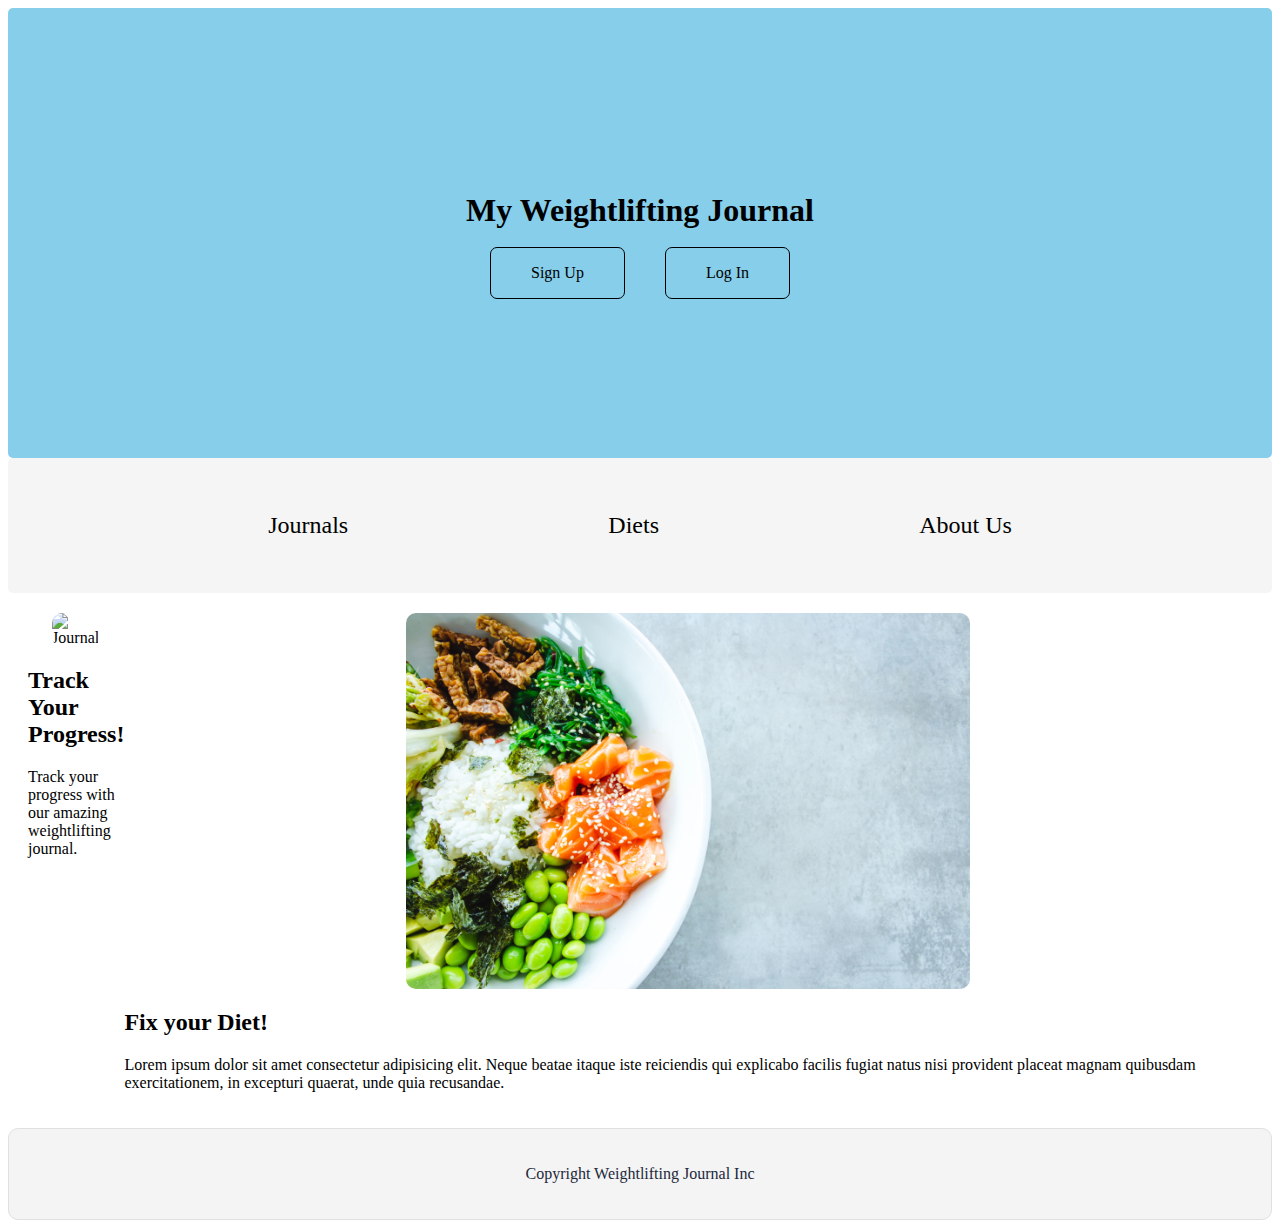
==== index.html @ 360594e4 "Add files via upload" ====
<!DOCTYPE html>
<html lang="en">
    <head>
    <meta charset="utf-8">
    <meta name="viewport" content="width=device-width, initial-scale=1.0">
    <link rel="stylesheet" type="text/css" href="css/index.css">
    <title>My Weightlifting Journal</title>
</head>
<body>
    <div class="titles">
    <h1>My Weightlifting Journal</h1>
    <div class="buttons">
     <p class="button"><a href="#">Sign Up</a></p>
     <p class="button"><a href="#">Log In</a></p>
</div>
</div>
<header id="home">
        <nav>      
<div class="links">   
    <a href="#journals">Journals</a>
    <a href="#diets">Diets</a>
    <a href="#about">About Us</a>
</div>
    </nav>   

</header>
<div class="main">
<div class="about">   
    <section>
        <div class="img-container">
         <img src="imgs/lift.jpg" alt="Journal">
        </div>
        <h2>Track Your Progress!</h2>
        <p>Track your progress with our amazing weightlifting journal.</p>
      </div>
    </section>
    <div class="diet">
        <div class="img-container">
        <img src="imgs/louis-hansel-phEaeqe555M-unsplash.jpg" alt="Healthy food">
    </div>
        <h2>Fix your Diet!</h2>
        <p>Lorem ipsum dolor sit amet consectetur adipisicing elit. Neque beatae itaque iste reiciendis qui explicabo facilis fugiat natus nisi provident placeat magnam quibusdam exercitationem, in excepturi quaerat, unde quia recusandae.</p>
    </div>  
    </div>
  </div>
 </section>
 <footer>
  <p>Copyright Weightlifting Journal Inc</p>
</footer>
          
            
</body>
</html>
---- css/index.css ----
.links {
  background-color: whitesmoke;
  height: 15vh;
  display: flex;
  justify-content: space-evenly;
  align-items: center;
  font-size: 1.5rem;
  border-radius: 5px;
}
@media ( max-width: 500px ) {
  .links {
    display: flex;
    flex-direction: column;
    padding: 10px;
  }
}
a {
  color: #000;
  text-decoration: none;
}
a:hover {
  text-decoration: underline;
  color: black;
}
.titles {
  height: 50vh;
  display: flex;
  flex-direction: column;
  justify-content: center;
  align-items: center;
  border-radius: 5px;
  background-color: skyblue;
}
.titles .buttons {
  display: flex;
  justify-content: space-between;
  align-items: center;
  background-color: skyblue;
  cursor: pointer;
  width: 300px;
  height: 45px;
  font-size: 1rem;
  border-radius: 100px;
  color: skyblue;
}
.titles .buttons:hover {
  background-color: skyblue;
  color: skyblue;
}
@media ( max-width: 500px ) {
  .titles .buttons {
    display: flex;
    flex-direction: column;
  }
}
.titles .buttons .button {
  border: 1px solid black;
  padding: 1rem 2.5rem;
  border-radius: 7px;
}
.titles .buttons .button:hover {
  background-color: white;
}
.main {
  display: flex;
  flex-direction: row;
  padding: 20px;
}
@media ( max-width: 500px ) {
  .main {
    display: flex;
    flex-direction: column;
  }
}
.main .img-container {
  display: flex;
  justify-content: center;
}
.main .img-container img {
  border-radius: 10px;
  width: 50%;
  height: 40%;
}
footer {
  color: #22283B;
  background: #f4f4f4;
  padding: 20px 0;
  border: 1px double #e0e0e0;
  border-radius: 10px;
  display: flex;
  justify-content: center;
  align-items: center;
}
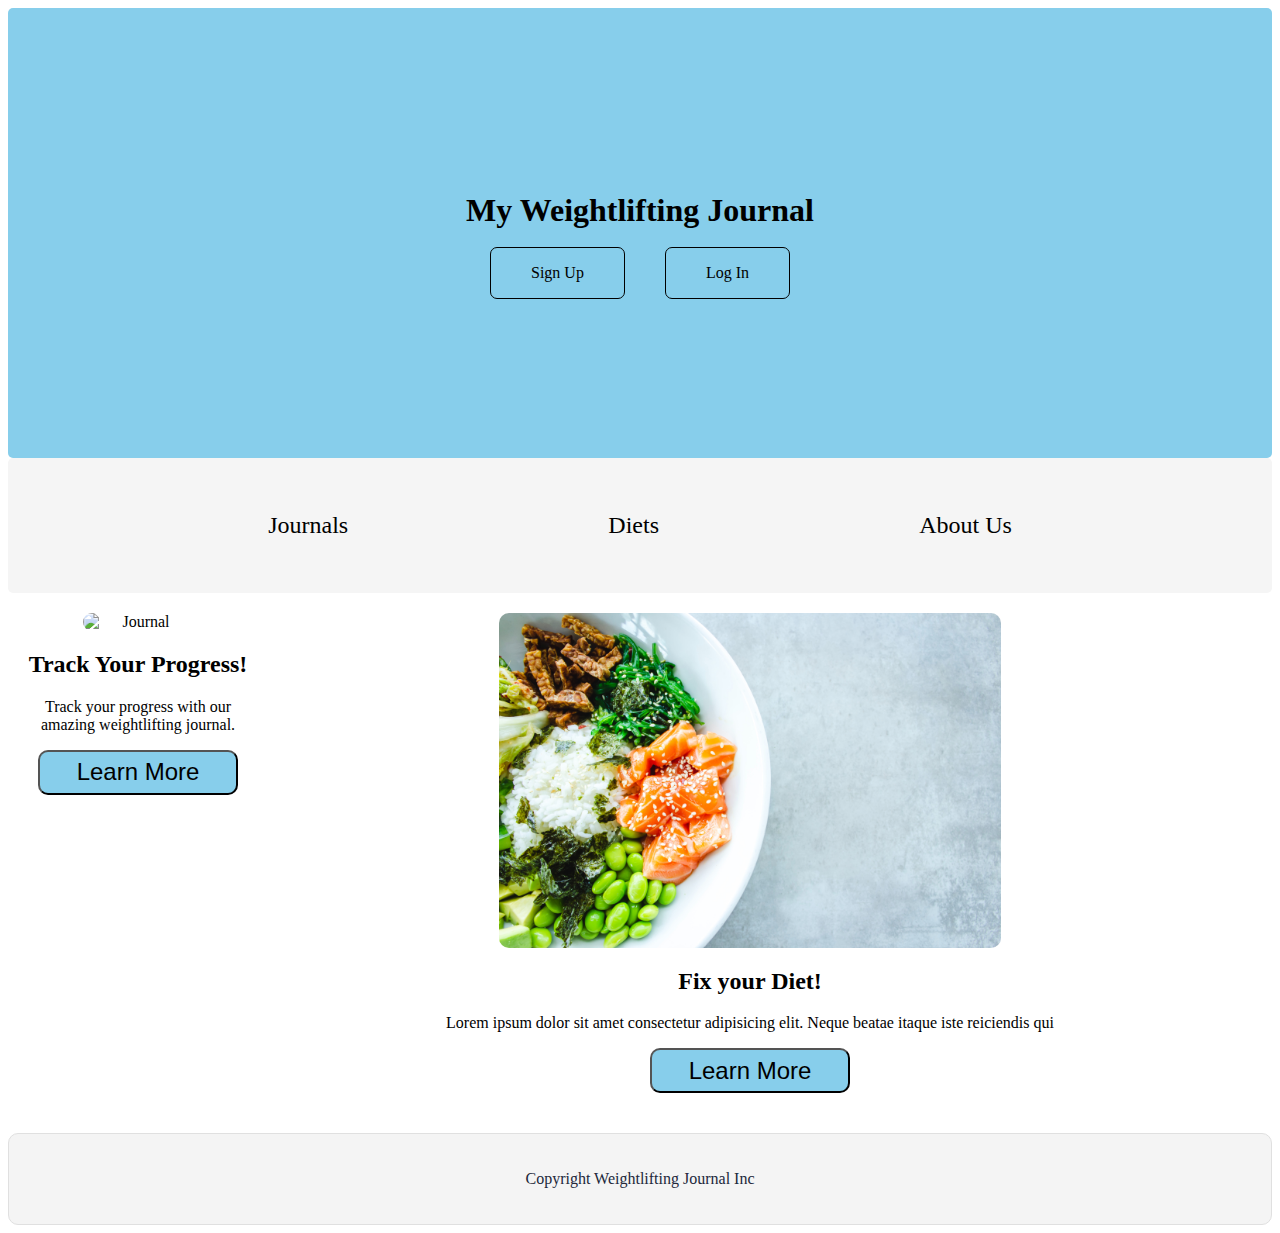
==== commit 733d4088: "Add files via upload" ====
--- a/index.html
+++ b/index.html
@@ -32,6 +32,7 @@
         </div>
         <h2>Track Your Progress!</h2>
         <p>Track your progress with our amazing weightlifting journal.</p>
+        <button class="learnmore">Learn More</button>
       </div>
     </section>
     <div class="diet">
@@ -39,7 +40,8 @@
         <img src="imgs/louis-hansel-phEaeqe555M-unsplash.jpg" alt="Healthy food">
     </div>
         <h2>Fix your Diet!</h2>
-        <p>Lorem ipsum dolor sit amet consectetur adipisicing elit. Neque beatae itaque iste reiciendis qui explicabo facilis fugiat natus nisi provident placeat magnam quibusdam exercitationem, in excepturi quaerat, unde quia recusandae.</p>
+        <p>Lorem ipsum dolor sit amet consectetur adipisicing elit. Neque beatae itaque iste reiciendis qui </p>
+        <button class="learnmore">Learn More</button>
     </div>  
     </div>
   </div>
--- a/css/index.css
+++ b/css/index.css
@@ -81,6 +81,27 @@
   width: 50%;
   height: 40%;
 }
+.about {
+  display: flex;
+  text-align: center;
+}
+.diet {
+  text-align: center;
+}
+.learnmore {
+  background-color: skyblue;
+  margin: 0 10px 20px;
+  cursor: pointer;
+  width: 200px;
+  height: 45px;
+  font-size: 1.5rem;
+  border-radius: 10px;
+  color: black;
+}
+.learnmore:hover {
+  background-color: black;
+  color: skyblue;
+}
 footer {
   color: #22283B;
   background: #f4f4f4;
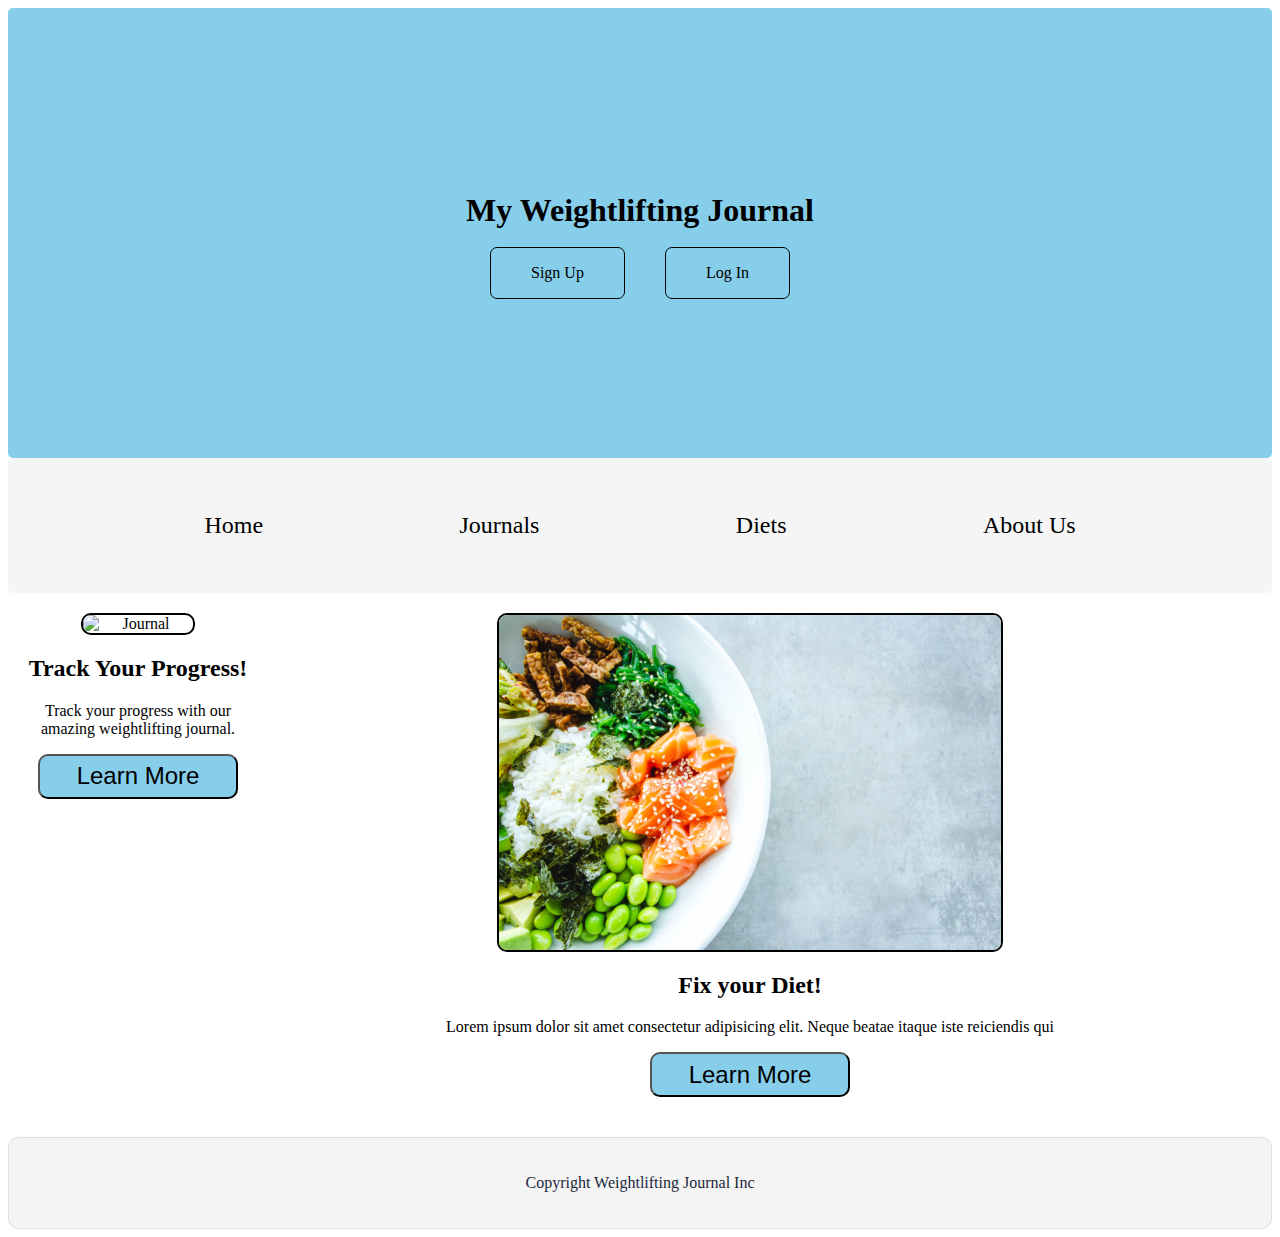
==== commit 1f78dff0: "Add files via upload" ====
--- a/index.html
+++ b/index.html
@@ -17,9 +17,10 @@
 <header id="home">
         <nav>      
 <div class="links">   
+    <a href="index.html">Home</a>   
     <a href="#journals">Journals</a>
     <a href="#diets">Diets</a>
-    <a href="#about">About Us</a>
+    <a href="aboutus.html">About Us</a>
 </div>
     </nav>   
 
--- a/css/index.css
+++ b/css/index.css
@@ -112,3 +112,36 @@
   justify-content: center;
   align-items: center;
 }
+.mainabout {
+  height: 360vh;
+}
+@media ( max-width: 800px ) {
+  .mainabout {
+    height: 100%;
+  }
+}
+img {
+  border-radius: 50%;
+  height: 40%;
+  width: 20%;
+  border: 2px solid black;
+}
+@media ( max-width: 500px ) {
+  img {
+    height: 60%;
+    width: 30%;
+  }
+}
+@media ( max-width: 800px ) {
+  img {
+    height: 60%;
+    width: 30%;
+  }
+}
+.team {
+  display: flex;
+  flex-direction: column;
+  align-items: center;
+  justify-content: center;
+  align-content: center;
+}
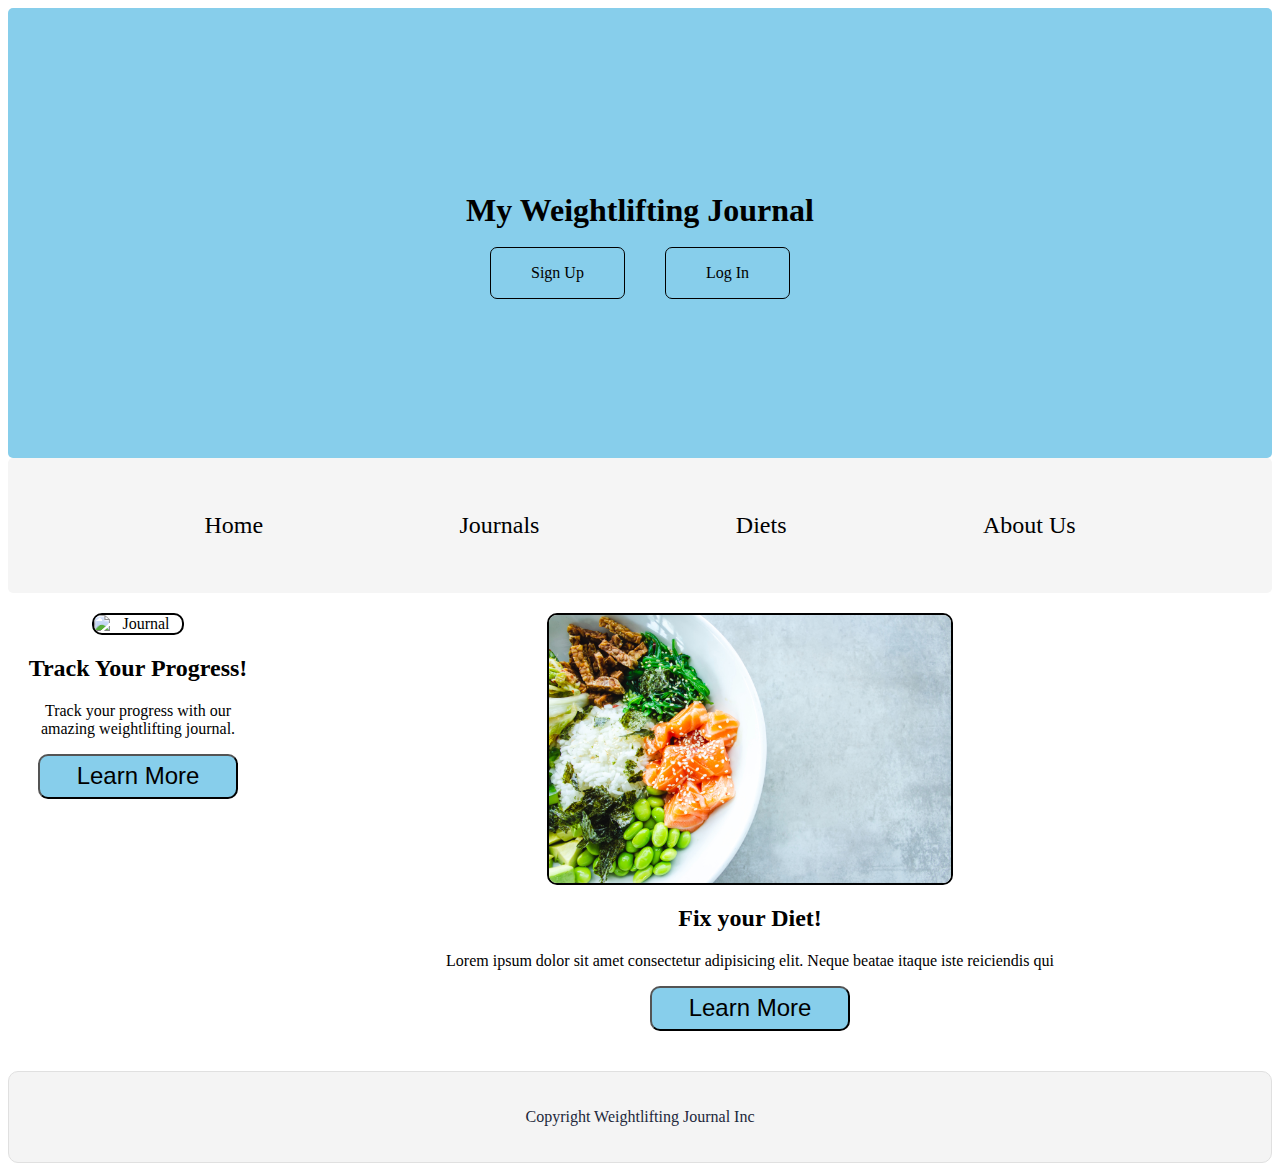
==== commit 302e4f42: "Add files via upload" ====
--- a/index.html
+++ b/index.html
@@ -1,56 +1,56 @@
 <!DOCTYPE html>
 <html lang="en">
-    <head>
-    <meta charset="utf-8">
-    <meta name="viewport" content="width=device-width, initial-scale=1.0">
-    <link rel="stylesheet" type="text/css" href="css/index.css">
-    <title>My Weightlifting Journal</title>
+<head>
+<meta charset="utf-8">
+<meta name="viewport" content="width=device-width, initial-scale=1.0">
+<link rel="stylesheet" type="text/css" href="css/index.css">
+<title>My Weightlifting Journal</title>
 </head>
 <body>
-    <div class="titles">
-    <h1>My Weightlifting Journal</h1>
-    <div class="buttons">
-     <p class="button"><a href="#">Sign Up</a></p>
-     <p class="button"><a href="#">Log In</a></p>
+<div class="titles">
+<h1>My Weightlifting Journal</h1>
+<div class="buttons">
+    <p class="button"><a href="#">Sign Up</a></p>
+    <p class="button"><a href="#">Log In</a></p>
 </div>
 </div>
 <header id="home">
-        <nav>      
+    <nav>      
 <div class="links">   
-    <a href="index.html">Home</a>   
-    <a href="#journals">Journals</a>
-    <a href="#diets">Diets</a>
-    <a href="aboutus.html">About Us</a>
+<a href="index.html">Home</a>   
+<a href="#journals">Journals</a>
+<a href="diets.html">Diets</a>
+<a href="aboutus.html">About Us</a>
 </div>
-    </nav>   
+</nav>   
 
 </header>
 <div class="main">
 <div class="about">   
-    <section>
-        <div class="img-container">
-         <img src="imgs/lift.jpg" alt="Journal">
-        </div>
-        <h2>Track Your Progress!</h2>
-        <p>Track your progress with our amazing weightlifting journal.</p>
-        <button class="learnmore">Learn More</button>
-      </div>
-    </section>
-    <div class="diet">
-        <div class="img-container">
-        <img src="imgs/louis-hansel-phEaeqe555M-unsplash.jpg" alt="Healthy food">
+<section>
+    <div class="img-container">
+        <img src="imgs/lift.jpg" alt="Journal">
     </div>
-        <h2>Fix your Diet!</h2>
-        <p>Lorem ipsum dolor sit amet consectetur adipisicing elit. Neque beatae itaque iste reiciendis qui </p>
-        <button class="learnmore">Learn More</button>
-    </div>  
+    <h2>Track Your Progress!</h2>
+    <p>Track your progress with our amazing weightlifting journal.</p>
+    <button class="learnmore">Learn More</button>
     </div>
-  </div>
- </section>
- <footer>
-  <p>Copyright Weightlifting Journal Inc</p>
+</section>
+<div class="diet">
+    <div class="img-container">
+    <img src="imgs/louis-hansel-phEaeqe555M-unsplash.jpg" alt="Healthy food">
+</div>
+    <h2>Fix your Diet!</h2>
+    <p>Lorem ipsum dolor sit amet consectetur adipisicing elit. Neque beatae itaque iste reiciendis qui </p>
+    <button class="learnmore">Learn More</button>
+</div>  
+</div>
+</div>
+</section>
+<footer>
+<p>Copyright Weightlifting Journal Inc</p>
 </footer>
-          
-            
+        
+        
 </body>
 </html>
--- a/css/index.css
+++ b/css/index.css
@@ -20,7 +20,7 @@
 }
 a:hover {
   text-decoration: underline;
-  color: black;
+  color: violet;
 }
 .titles {
   height: 50vh;
@@ -30,6 +30,11 @@
   align-items: center;
   border-radius: 5px;
   background-color: skyblue;
+}
+@media ( max-width: 500px ) {
+  .titles {
+    height: 60vh;
+  }
 }
 .titles .buttons {
   display: flex;
@@ -78,8 +83,8 @@
 }
 .main .img-container img {
   border-radius: 10px;
-  width: 50%;
-  height: 40%;
+  width: 40%;
+  height: 30%;
 }
 .about {
   display: flex;
@@ -113,11 +118,25 @@
   align-items: center;
 }
 .mainabout {
-  height: 360vh;
-}
-@media ( max-width: 800px ) {
+  height: 100%;
+  display: flex;
+  flex-wrap: wrap;
+  justify-content: center;
+}
+@media ( max-width: 500px ) {
   .mainabout {
-    height: 100%;
+    display: flex;
+    flex-direction: column;
+    align-items: center;
+    justify-content: center;
+  }
+}
+@media ( max-width: 800px ) {
+  .mainabout {
+    display: flex;
+    flex-direction: column;
+    align-items: center;
+    justify-content: center;
   }
 }
 img {
@@ -139,9 +158,65 @@
   }
 }
 .team {
+  width: 40%;
+  height: 60vh;
   display: flex;
   flex-direction: column;
   align-items: center;
   justify-content: center;
-  align-content: center;
-}
+}
+@media ( max-width: 500px ) {
+  .team {
+    height: 40%;
+    width: 70%;
+    padding: 30px;
+  }
+}
+@media ( max-width: 800px ) {
+  .team {
+    height: 40%;
+    width: 70%;
+    padding: 30px;
+  }
+}
+.diets {
+  display: flex;
+  flex-wrap: wrap;
+  justify-content: center;
+}
+.dietimgs {
+  display: flex;
+  justify-content: center;
+}
+.dietimgs img {
+  width: 80%;
+  border-radius: 10px;
+}
+.section-container {
+  border: 2px solid lightskyblue;
+  margin: 25px 15px 20px 10px;
+  padding: 20px;
+  border-radius: 25px;
+  display: flex;
+  flex-direction: column;
+  align-items: center;
+  justify-content: center;
+  width: 45%;
+}
+@media ( max-width: 500px ) {
+  .section-container {
+    width: 100%;
+    border: none;
+  }
+}
+@media ( max-width: 800px ) {
+  .section-container {
+    width: 80%;
+    border: none;
+  }
+}
+.h2sup {
+  padding: 30px;
+  width: 100%;
+  text-align: center;
+}
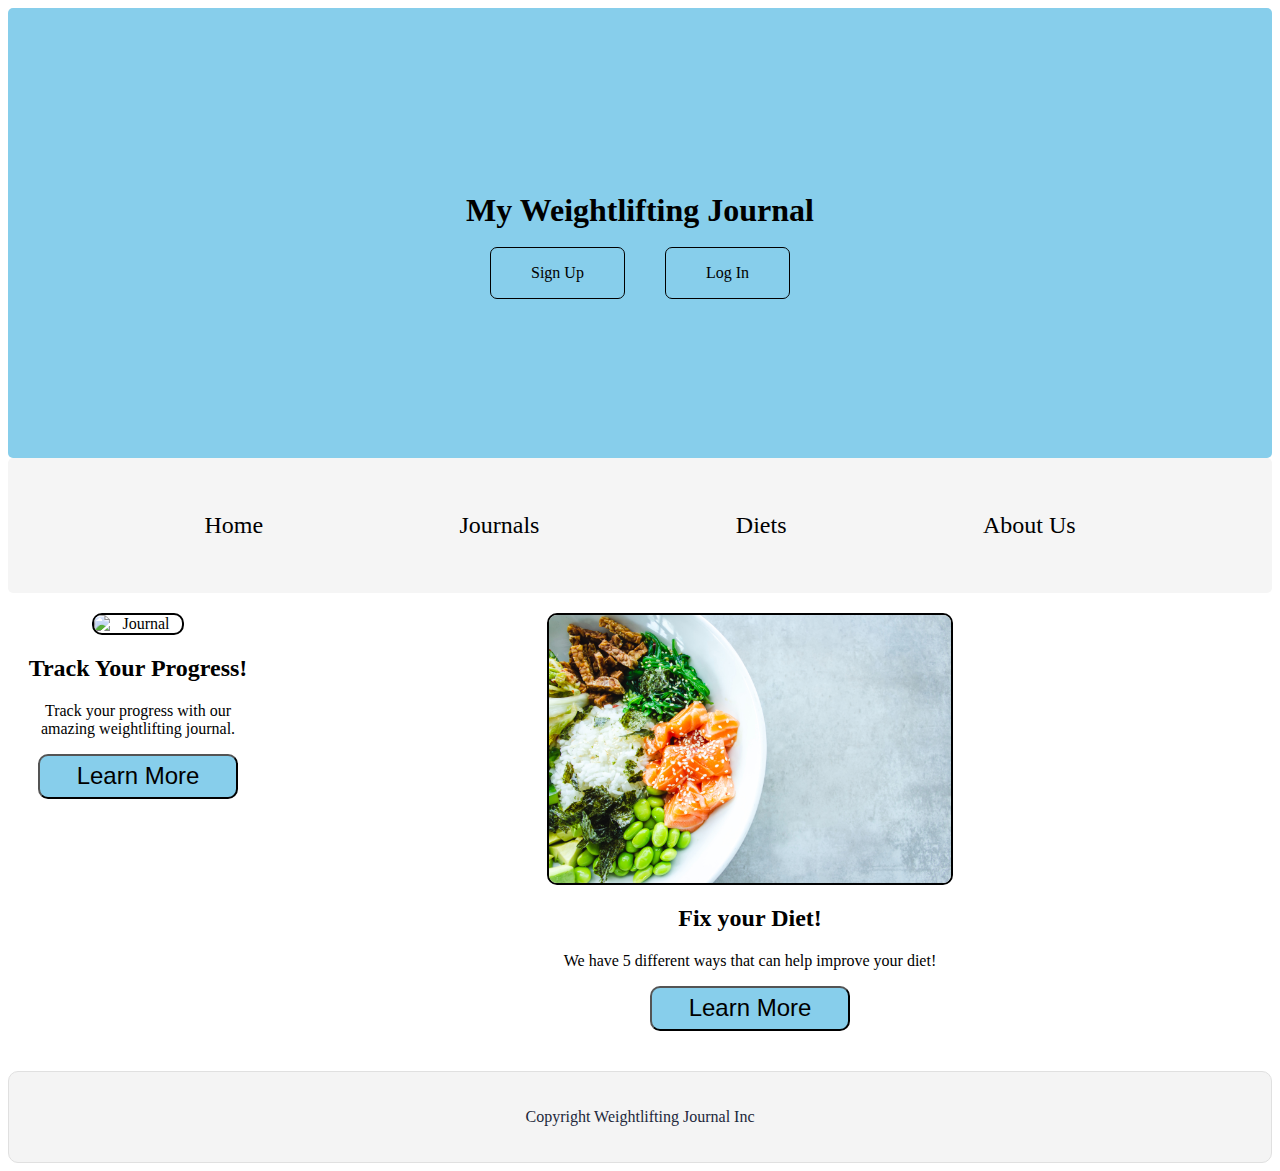
==== commit fe9b06c2: "minor adjustments" ====
--- a/index.html
+++ b/index.html
@@ -41,9 +41,11 @@
     <img src="imgs/louis-hansel-phEaeqe555M-unsplash.jpg" alt="Healthy food">
 </div>
     <h2>Fix your Diet!</h2>
-    <p>Lorem ipsum dolor sit amet consectetur adipisicing elit. Neque beatae itaque iste reiciendis qui </p>
-    <button class="learnmore">Learn More</button>
-</div>  
+    <p>We have 5 different ways that can help improve your diet!</p>
+    <button class="learnmore">
+        <a href="diets.html">Learn More</a>
+    </button>
+</div>
 </div>
 </div>
 </section>
--- a/css/index.css
+++ b/css/index.css
@@ -107,6 +107,10 @@
   background-color: black;
   color: skyblue;
 }
+.learnmore:hover a {
+  text-decoration: none;
+  color: skyblue;
+}
 footer {
   color: #22283B;
   background: #f4f4f4;
